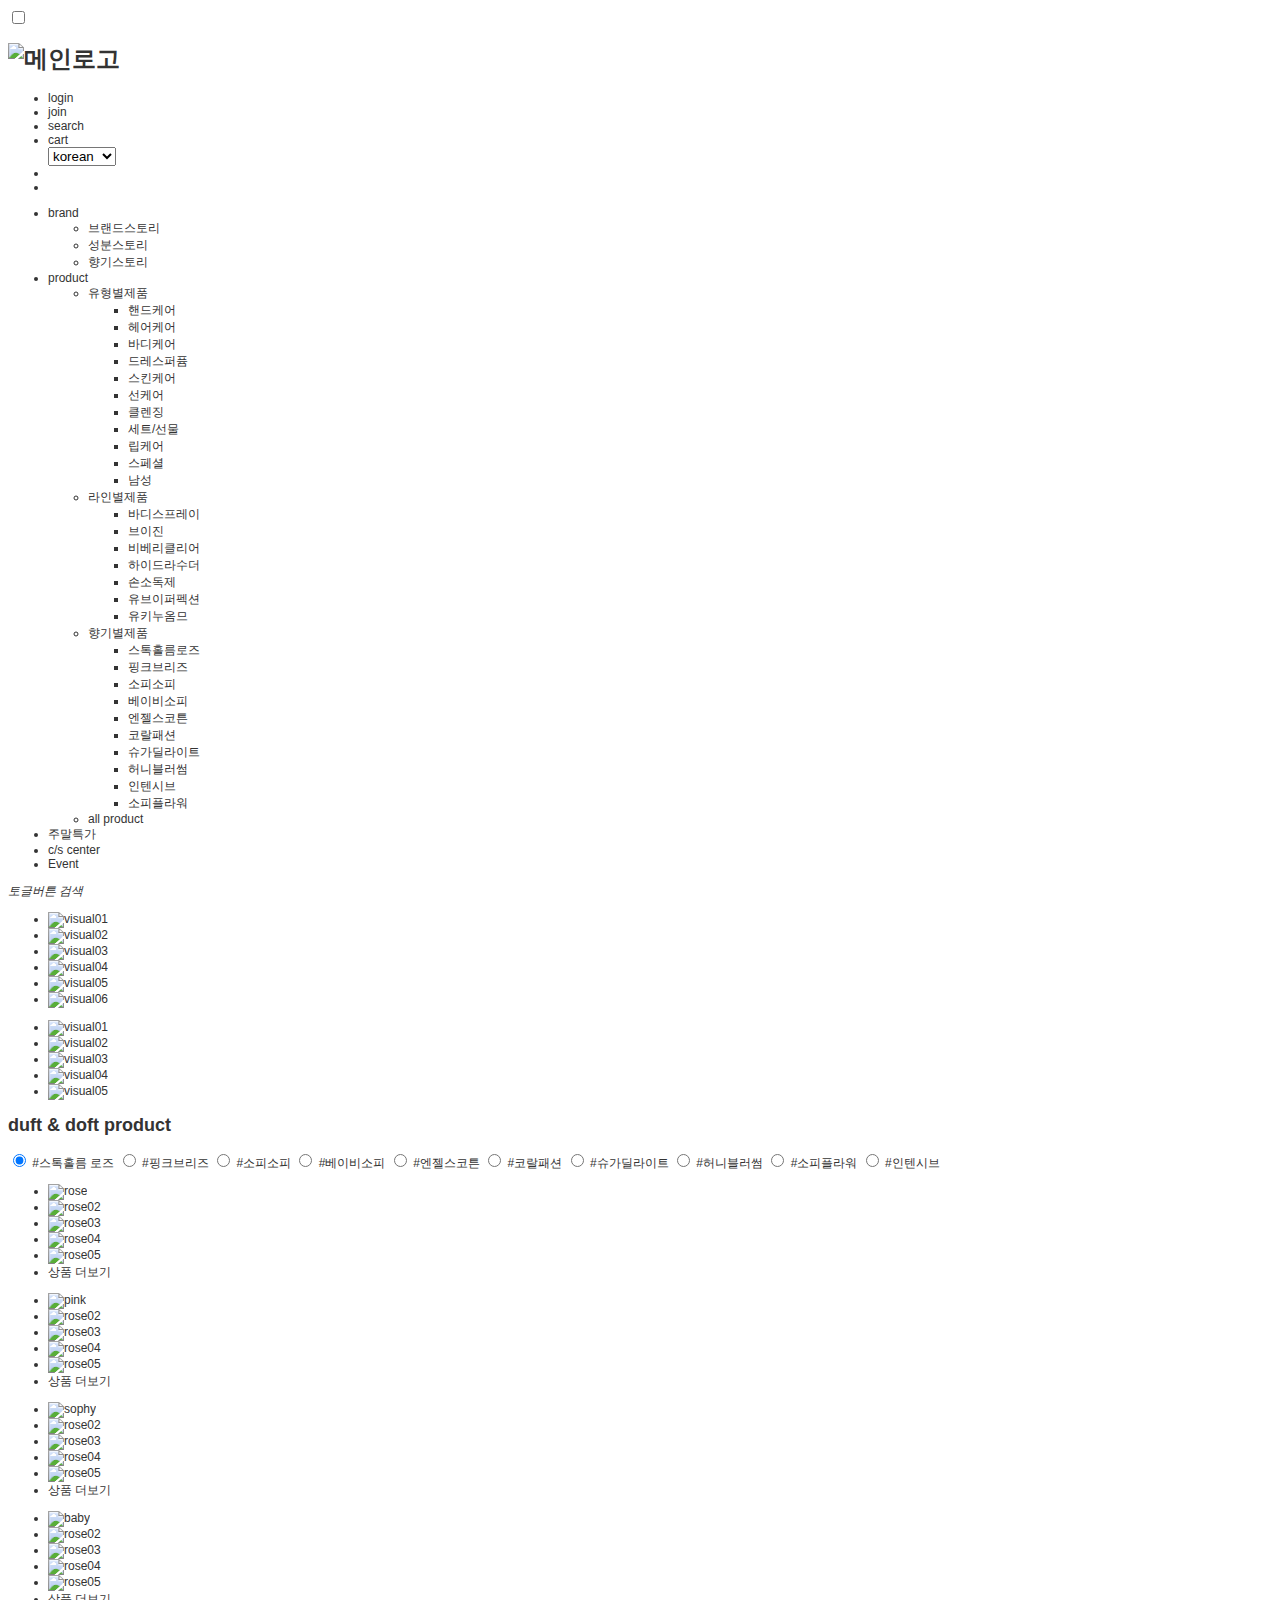
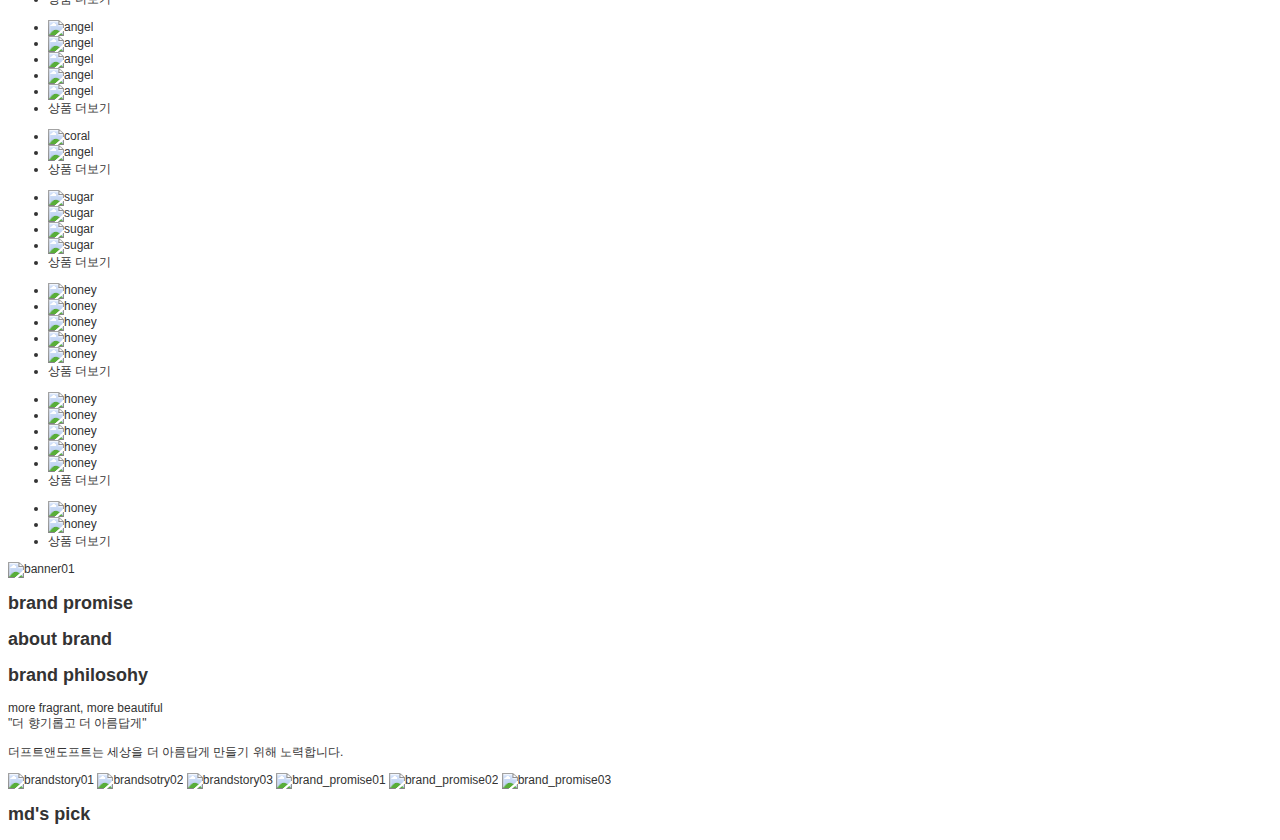
==== index.html @ dbf8c920 "create : index.html" ====
<!DOCTYPE html>
<html lang="ko">

<head>
    <meta charset="UTF-8">
    <meta name="viewport" content="width=device-width, initial-scale=1.0">

    <!--    ms사의 익스프롤러 브라우저 호환성을 위함    -->
    <meta http-equiv="X-UA-Compatible" content="IE=edge">
    <title>duftndoft renewal</title>

    <link href="./css/base.css" rel="stylesheet" type="text/css">
    <link href="./css/reset.css" rel="stylesheet" type="text/css">

    <!--pc화면 서식-->
    <link href="./css/pc.css" rel="stylesheet" type="text/css">

    <!--모바일 화면 서식-->
    <link href="./css/mobile.css" rel="stylesheet" type="text/css">

    <link href="./css/flexslider.css" rel="stylesheet" type="text/css">

</head>

<body>
    <input type="checkbox" id="toggle">
    <header>
        <div class="header_wrap">
            <h1><a href="./index.html" title="메인페이지바로가기"><img src="./img/t_logo.png" alt="메인로고"></a></h1>
            <nav>
                <ul class="lnb">
                    <div class="lnb_pc">
                        <li><a href="#" title="login">login</a></li>
                        <li><a href="#" title="join">join</a></li>
                        <li><a href="#" title="search">search</a></li>
                        <li><a href="#" title="cart">cart</a></li>
                            <select name="language" id="language">
                                <option value="korean">korean</option>
                                <option value="english">english</option>
                                <option value="chiness">chiness</option>
                            </select>
                    </div>

                    <div class="lnb_mobile">
                        <li><i class='fas fa-user-alt'></i></li>
                        <li><i class='fas fa-shopping-cart'></i></li>
                    </div>
                </ul>

            </nav>

            <nav id="navi">
                <label for="toggle"><i class="fas fa-times"></i></label>
                <ul class="gnb">
                    <li class="sub"><a href="#" title="brand">brand</a>
                        <ul class="sub_brand sub01">
                            <li><a href="#" title="브랜드스토리">브랜드스토리</a></li>
                            <li><a href="#" title="성분스토리">성분스토리</a></li>
                            <li><a href="#" title="향기스토리">향기스토리</a></li>
                        </ul>
                    </li>

                    <li class="sub"><a href="#" title="product">product</a>
                        <ul class="sub_product sub01">
                            <li>유형별제품
                                <ul>
                                    <li>핸드케어</li>
                                    <li>헤어케어</li>
                                    <li>바디케어</li>
                                    <li>드레스퍼퓸</li>
                                    <li>스킨케어</li>
                                    <li>선케어</li>
                                    <li>클렌징</li>
                                    <li>세트/선물</li>
                                    <li>립케어</li>
                                    <li>스페셜</li>
                                    <li>남성</li>
                                </ul>
                            </li>


                            <li>라인별제품
                                <ul>
                                    <li>바디스프레이</li>
                                    <li>브이진</li>
                                    <li>비베리클리어</li>
                                    <li>하이드라수더</li>
                                    <li>손소독제</li>
                                    <li>유브이퍼펙션</li>
                                    <li>유키누옴므</li>
                                </ul>
                            </li>


                            <li>향기별제품
                                <ul>
                                    <li>스톡홀름로즈</li>
                                    <li>핑크브리즈</li>
                                    <li>소피소피</li>
                                    <li>베이비소피</li>
                                    <li>엔젤스코튼</li>
                                    <li>코랄패션</li>
                                    <li>슈가딜라이트</li>
                                    <li>허니블러썸</li>
                                    <li>인텐시브</li>
                                    <li>소피플라워</li>
                                </ul>
                            </li>

                            <li>all product</li>


                        </ul>


                    </li>


                    <li><a href="#" title="">주말특가</a></li>
                    <li><a href="#" title="">c/s center</a></li>
                    <li><a href="#" title="">Event</a></li>
                </ul>
            </nav>
        </div>

        <label for="toggle"><i class='fas fa-bars'>
                <span>토글버튼</span></i></label>
        <i class="fas fa-search"><span>검색</span></i>
    </header>


    <section>
        <div class="flexslider pc_slider">
            <ul class="slides">
                <li><img src="./img/visual01.gif" alt="visual01"></li>
                <li><img src="./img/visual02.jpg" alt="visual02"></li>
                <li><img src="./img/visual03.jpg" alt="visual03"></li>
                <li><img src="./img/visual04.jpg" alt="visual04"></li>
                <li><img src="./img/visual05.jpg" alt="visual05"></li>
                <li><img src="./img/visual06.gif" alt="visual06"></li>
            </ul>
        </div>

        <div class="flexslider mobile_slider">
            <ul class="slides">
                <li><img src="./img/m_visual01.gif" alt="visual01"></li>
                <li><img src="./img/m_visual02.jpg" alt="visual02"></li>
                <li><img src="./img/m_visual03.jpg" alt="visual03"></li>
                <li><img src="./img/m_visual04.jpg" alt="visual04"></li>
                <li><img src="./img/m_visual05.jpg" alt="visual05"></li>

            </ul>
        </div>


        <article class="product">
            <h2>duft & doft product</h2>
            
            <input type="radio" name="a" id="rose" checked>
            <label for="rose">#스톡홀름 로즈</label>

            <input type="radio" name="a" id="pink">
            <label for="pink">#핑크브리즈</label>


            <input type="radio" name="a" id="sophy">
            <label for="sophy">#소피소피</label>

            <input type="radio" name="a" id="baby">
            <label for="baby">#베이비소피</label>

            <input type="radio" name="a" id="angels">
            <label for="angels">#엔젤스코튼</label>

            <input type="radio" name="a" id="coral">
            <label for="coral">#코랄패션</label>

            <input type="radio" name="a" id="sugar">
            <label for="sugar">#슈가딜라이트</label>

            <input type="radio" name="a" id="honey">
            <label for="honey">#허니블러썸</label>

            <input type="radio" name="a" id="flower">
            <label for="flower">#소피플라워</label>

            <input type="radio" name="a" id="intensive">
            <label for="intensive">#인텐시브</label>

        


            <ul class="btn_rose btn">
                <li class="banner"><a href="#" title=""><img src="./img/product_rose01.jpg" alt="rose"></a></li>
                <li class="goods"><a href="#" title=""><img src="./img/product_rose02.jpg" alt="rose02"></a></li>
                <li class="goods"><a href="#" title=""><img src="./img/product_rose03.jpg" alt="rose03"></a></li>
                <li class="goods"><a href="#" title=""><img src="./img/product_rose04.jpg" alt="rose04"></a></li>
                <li class="goods"><a href="#" title=""><img src="./img/product_rose05.jpg" alt="rose05"></a></li>
                <li class="btn_more"><a href="#" title="">상품 더보기</a></li>
            </ul>



            <ul class="btn_pink btn">
                <li class="banner"><a href="#" title=""><img src="./img/product_pink01.jpg" alt="pink"></a></li>
                <li class="goods"><a href="#" title=""><img src="./img/product_pink02.jpg" alt="rose02"></a></li>
                <li class="goods"><a href="#" title=""><img src="./img/product_pink03.jpg" alt="rose03"></a></li>
                <li class="goods"><a href="#" title=""><img src="./img/product_pink04.jpg" alt="rose04"></a></li>
                <li class="goods"><a href="#" title=""><img src="./img/product_pink05.jpg" alt="rose05"></a></li>
                <li class="btn_more"><a href="#" title="">상품 더보기</a></li>
            </ul>

            <ul class="btn_sophy btn">
                <li class="banner"><a href="#" title=""><img src="./img/product_sophy01.jpg" alt="sophy"></a></li>
                <li class="goods"><a href="#" title=""><img src="./img/product_sophy02.jpg" alt="rose02"></a></li>
                <li class="goods"><a href="#" title=""><img src="./img/product_sophy03.jpg" alt="rose03"></a></li>
                <li class="goods"><a href="#" title=""><img src="./img/product_sophy04.jpg" alt="rose04"></a></li>
                <li class="goods"><a href="#" title=""><img src="./img/product_sophy05.jpg" alt="rose05"></a></li>
                <li class="btn_more"><a href="#" title="">상품 더보기</a></li>
            </ul>

            <ul class="btn_baby btn">
                <li class="banner"><a href="#" title=""><img src="./img/product_baby01.jpg" alt="baby"></a></li>
                <li class="goods"><a href="#" title=""><img src="./img/product_baby02.jpg" alt="rose02"></a></li>
                <li class="goods"><a href="#" title=""><img src="./img/product_baby03.jpg" alt="rose03"></a></li>
                <li class="goods"><a href="#" title=""><img src="./img/product_baby04.jpg" alt="rose04"></a></li>
                <li class="goods"><a href="#" title=""><img src="./img/product_baby05.jpg" alt="rose05"></a></li>
                <li class="btn_more"><a href="#" title="">상품 더보기</a></li>
            </ul>

            <ul class="btn_angels btn">
                <li class="banner"><a href="#" title=""><img src="./img/product_angel01.jpg" alt="angel"></a></li>
                <li class="goods"><a href="#" title=""><img src="./img/product_angel02.jpg" alt="angel"></a></li>
                <li class="goods"><a href="#" title=""><img src="./img/product_angel03.jpg" alt="angel"></a></li>
                <li class="goods"><a href="#" title=""><img src="./img/product_angel04.jpg" alt="angel"></a></li>
                <li class="goods"><a href="#" title=""><img src="./img/product_angel05.jpg" alt="angel"></a></li>
                <li class="btn_more"><a href="#" title="">상품 더보기</a></li>
            </ul>

            <ul class="btn_coral btn">
                <li class="banner"><a href="#" title=""><img src="./img/product_coral01.jpg" alt="coral"></a></li>
                <li class="goods"><a href="#" title=""><img src="./img/product_coral02.jpg" alt="angel"></a></li>
                <li class="btn_more"><a href="#" title="">상품 더보기</a></li>
            </ul>

            <ul class="btn_sugar btn">
                <li class="banner"><a href="#" title=""><img src="./img/product_sugar01.jpg" alt="sugar"></a></li>
                <li class="goods"><a href="#" title=""><img src="./img/product_sugar02.jpg" alt="sugar"></a></li>
                <li class="goods"><a href="#" title=""><img src="./img/product_sugar03.jpg" alt="sugar"></a></li>
                <li class="goods"><a href="#" title=""><img src="./img/product_sugar04.jpg" alt="sugar"></a></li>
                <li class="btn_more"><a href="#" title="">상품 더보기</a></li>
            </ul>

            <ul class="btn_honey btn">
                <li class="banner"><a href="#" title=""><img src="./img/product_honey01.jpg" alt="honey"></a></li>
                <li class="goods"><a href="#" title=""><img src="./img/product_honey02.jpg" alt="honey"></a></li>
                <li class="goods"><a href="#" title=""><img src="./img/product_honey03.jpg" alt="honey"></a></li>
                <li class="goods"><a href="#" title=""><img src="./img/product_honey04.jpg" alt="honey"></a></li>
                <li class="goods"><a href="#" title=""><img src="./img/product_honey05.jpg" alt="honey"></a></li>
                <li class="btn_more"><a href="#" title="">상품 더보기</a></li>
                
            </ul>

            <ul class="btn_intensive btn">
                <li class="banner"><a href="#" title=""><img src="./img/product_intensive01.jpg" alt="honey"></a></li>
                <li class="goods"><a href="#" title=""><img src="./img/product_intensive02.jpg" alt="honey"></a></li>
                <li class="goods"><a href="#" title=""><img src="./img/product_intensive03.jpg" alt="honey"></a></li>
                <li class="goods"><a href="#" title=""><img src="./img/product_intensive04.jpg" alt="honey"></a></li>
                <li class="goods"><a href="#" title=""><img src="./img/product_intensive05.jpg" alt="honey"></a></li>
                <li class="btn_more"><a href="#" title="">상품 더보기</a></li>
            </ul>

            <ul class="btn_flower btn">
                <li class="goods"><a href="#" title=""><img src="./img/product_flower02.jpg" alt="honey"></a></li>
                <li class="goods"><a href="#" title=""><img src="./img/product_flower03.jpg" alt="honey"></a></li>
                <li class="btn_more"><a href="#" title="">상품 더보기</a></li>
               
            </ul>

        </article>

        <div>
            <img src="./img/banner01.jpg" alt="banner01" class="banner01">
        </div>

        <article class="brand_story">
            <h2><span>brand</span> promise</h2>
            <h2>about <span>brand</span></h2>
            <h2><span>brand</span> philosohy</h2>

            <p id="txt01">more fragrant, more beautiful<br><span>"더 향기롭고 더 아름답게"</span></p>
            <p id="txt02">더프트앤도프트는 세상을 더 아름답게 만들기 위해 노력합니다.</p>
            <div class="img_wrap">
                <img src="./img/brandstory01.jpg" alt="brandstory01">
                <img src="./img/brandstory02.jpg" alt="brandsotry02">
                <img src="./img/brandstory03.jpg" alt="brandstory03">
                <img src="./img/brand_promise01.jpg" alt="brand_promise01">
                <img src="./img/brand_promise02.jpg" alt="brand_promise02">
                <img src="./img/brand_promise03.jpg" alt="brand_promise03">
            </div>
        </article>


        <article class="youtube_m"></article>

        <article class="pick">
            <h2>md's pick</h2>

        </article>


    </section>


    <footer>

    </footer>



    <!--제이쿼리 라이브러리-->
    <script src="https://ajax.googleapis.com/ajax/libs/jquery/1.12.4/jquery.min.js"></script>

    <!--아이콘폰트 서식 삽입-->
    <script src='https://kit.fontawesome.com/a076d05399.js'></script>

    <!--플렉스 슬라이드 제이쿼리 소스-->
    <script src="./script/jquery.flexslider.js"></script>

    <script>
        $(window).load(function () {
            $('.flexslider').flexslider({
                animation: "slide"
            });
        });
    </script>
</body>

</html>
---- css/base.css ----
@charset "utf-8";

/*모든 페이지에 들어가는 공통서식*/


body{
font-family: 'Noto Sans KR', sans-serif !important;
color:#333;
font-size:12px;
}

a{text-decoration: none;
color:#333333;}

a:hover{
/*  text-decoration:underline;*/
}

.clearfix{
  clear: both;
}
.clearfix::after{
  content: "";
  clear: both;
  display: block;
}
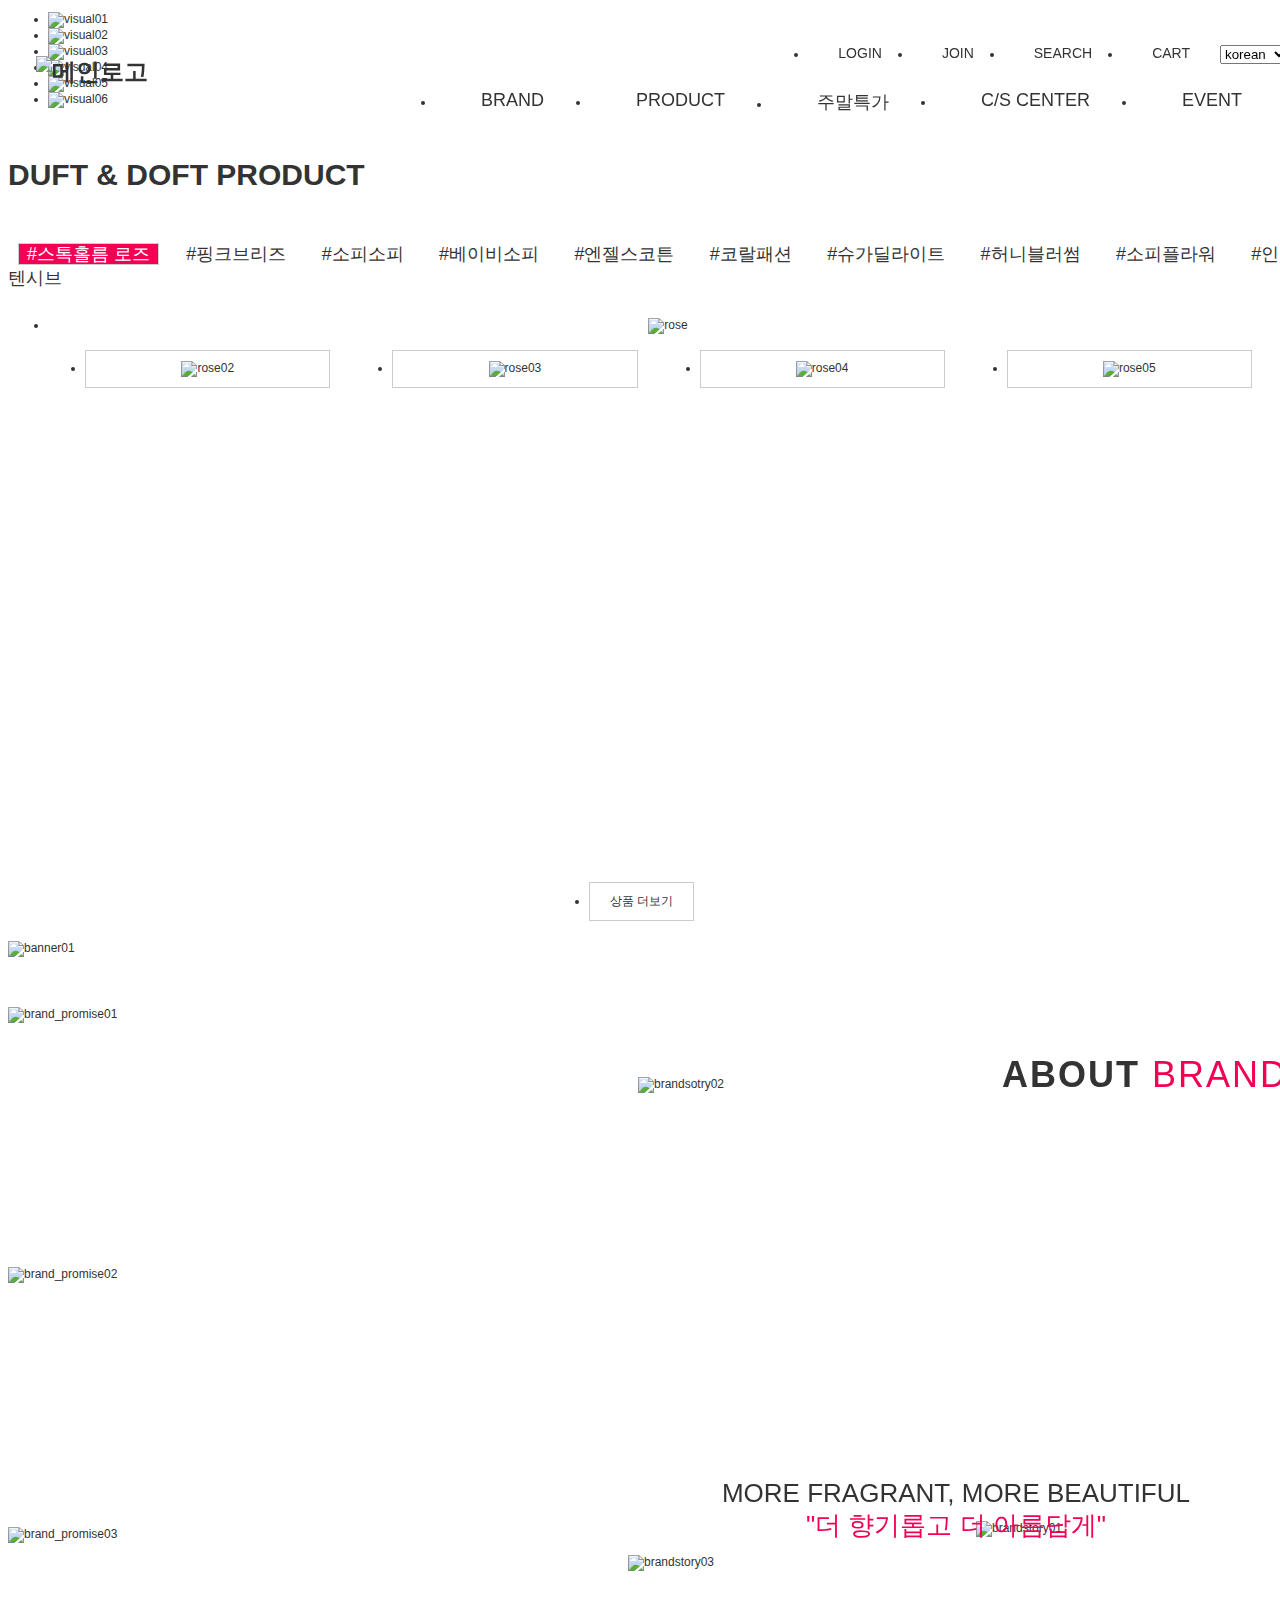
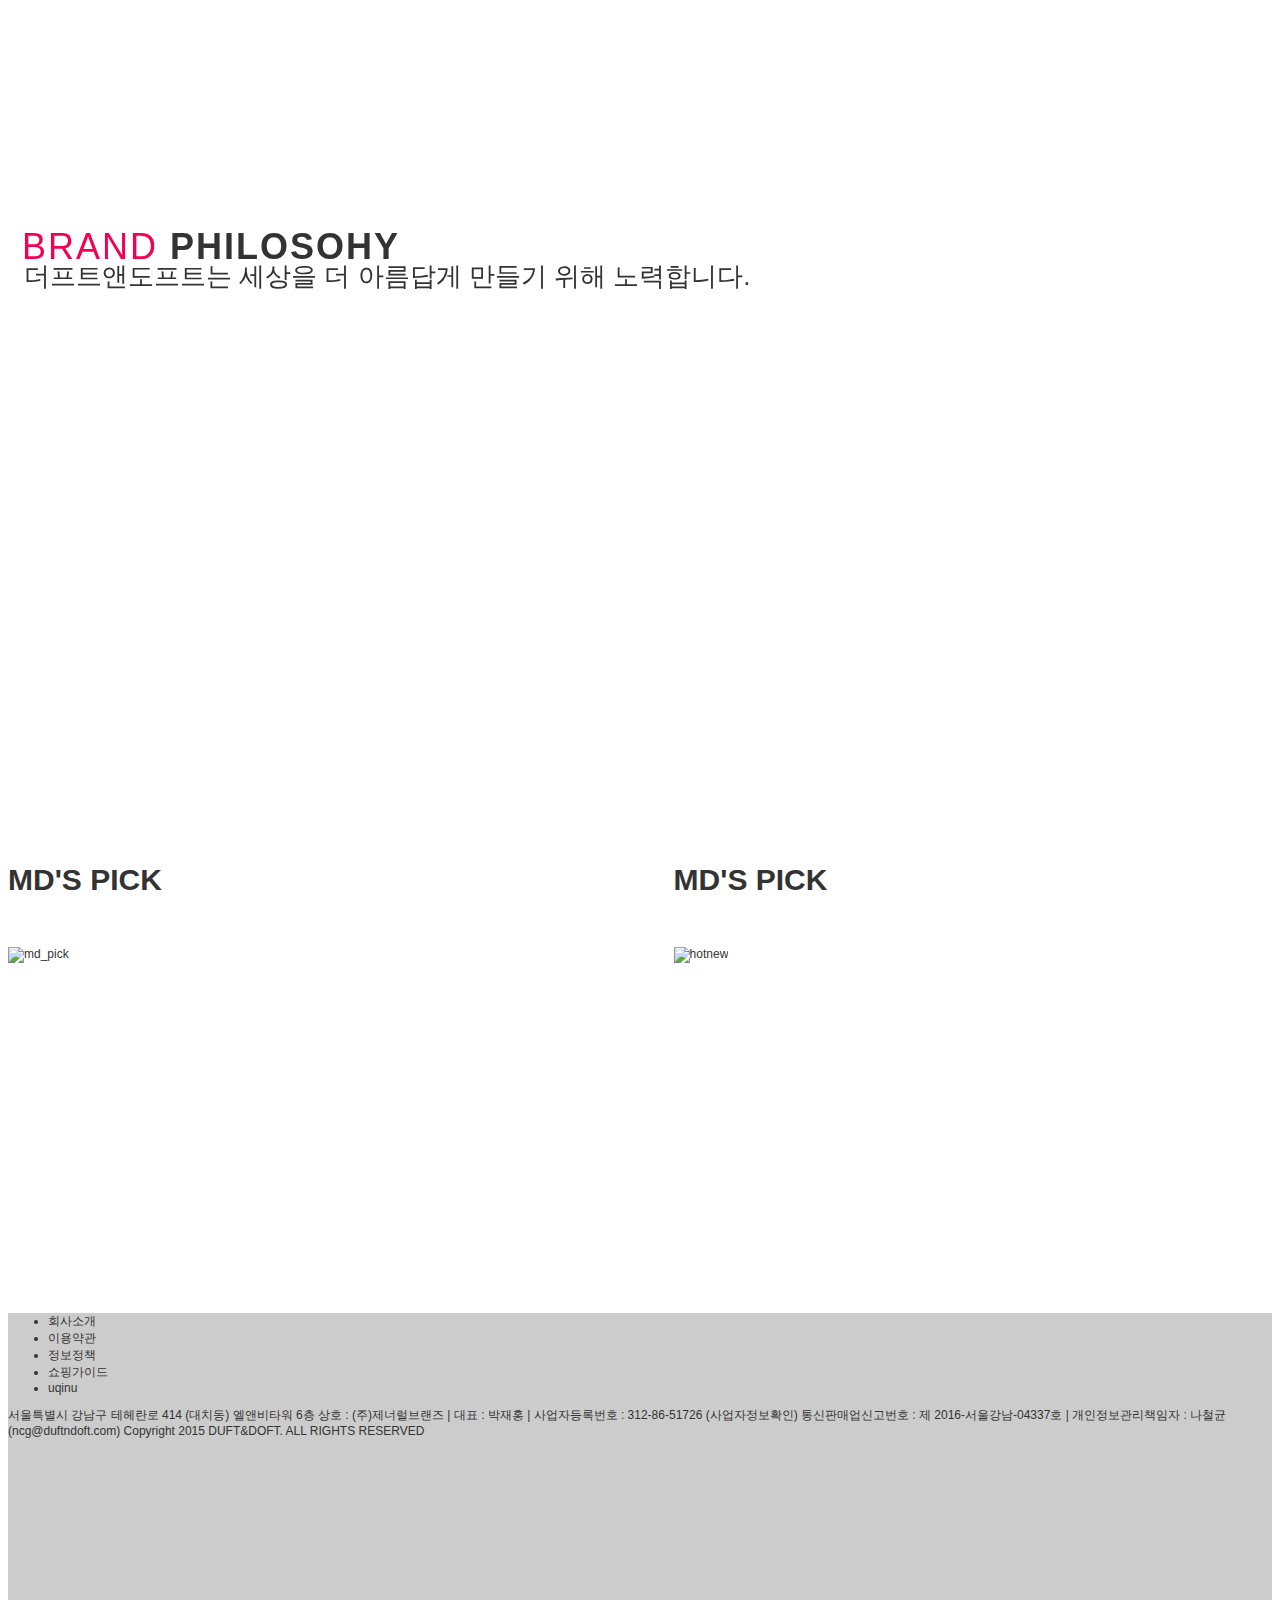
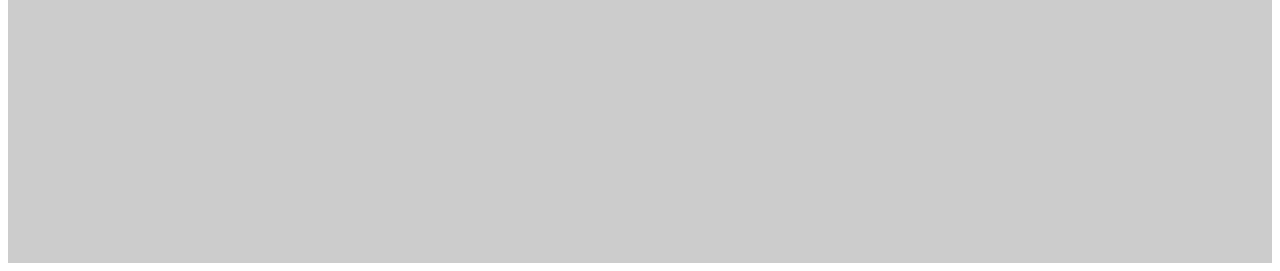
==== commit 5157c37a: "update : index.html" ====
--- a/index.html
+++ b/index.html
@@ -34,11 +34,11 @@
                         <li><a href="#" title="join">join</a></li>
                         <li><a href="#" title="search">search</a></li>
                         <li><a href="#" title="cart">cart</a></li>
-                            <select name="language" id="language">
-                                <option value="korean">korean</option>
-                                <option value="english">english</option>
-                                <option value="chiness">chiness</option>
-                            </select>
+                        <select name="language" id="language">
+                            <option value="korean">korean</option>
+                            <option value="english">english</option>
+                            <option value="chiness">chiness</option>
+                        </select>
                     </div>
 
                     <div class="lnb_mobile">
@@ -52,72 +52,99 @@
             <nav id="navi">
                 <label for="toggle"><i class="fas fa-times"></i></label>
                 <ul class="gnb">
-                    <li class="sub"><a href="#" title="brand">brand</a>
-                        <ul class="sub_brand sub01">
-                            <li><a href="#" title="브랜드스토리">브랜드스토리</a></li>
-                            <li><a href="#" title="성분스토리">성분스토리</a></li>
-                            <li><a href="#" title="향기스토리">향기스토리</a></li>
-                        </ul>
+
+
+                    <li class="sub brand">
+                        <a href="#" title="brand">brand</a>
+                        <div class="dropdown">
+                            <ul>
+                                <li><a href="#" title="브랜드스토리">브랜드스토리</a></li>
+                                <li><a href="#" title="성분스토리">성분스토리</a></li>
+                                <li><a href="#" title="향기스토리">향기스토리</a></li>
+                            </ul>
+                        </div>
                     </li>
 
-                    <li class="sub"><a href="#" title="product">product</a>
-                        <ul class="sub_product sub01">
-                            <li>유형별제품
-                                <ul>
-                                    <li>핸드케어</li>
-                                    <li>헤어케어</li>
-                                    <li>바디케어</li>
-                                    <li>드레스퍼퓸</li>
-                                    <li>스킨케어</li>
-                                    <li>선케어</li>
-                                    <li>클렌징</li>
-                                    <li>세트/선물</li>
-                                    <li>립케어</li>
-                                    <li>스페셜</li>
-                                    <li>남성</li>
-                                </ul>
-                            </li>
-
-
-                            <li>라인별제품
-                                <ul>
-                                    <li>바디스프레이</li>
-                                    <li>브이진</li>
-                                    <li>비베리클리어</li>
-                                    <li>하이드라수더</li>
-                                    <li>손소독제</li>
-                                    <li>유브이퍼펙션</li>
-                                    <li>유키누옴므</li>
-                                </ul>
-                            </li>
-
-
-                            <li>향기별제품
-                                <ul>
-                                    <li>스톡홀름로즈</li>
-                                    <li>핑크브리즈</li>
-                                    <li>소피소피</li>
-                                    <li>베이비소피</li>
-                                    <li>엔젤스코튼</li>
-                                    <li>코랄패션</li>
-                                    <li>슈가딜라이트</li>
-                                    <li>허니블러썸</li>
-                                    <li>인텐시브</li>
-                                    <li>소피플라워</li>
-                                </ul>
-                            </li>
-
-                            <li>all product</li>
-
-
-                        </ul>
-
+                    <li class="sub product"><a href="#" title="product">product</a>
+                        <div class="dropdown">
+                            <ul>
+                                <li class="product_sub"><a href="#" title="">유형별제품</a>
+                                    <ul>
+                                        <li>핸드케어</li>
+                                        <li>헤어케어</li>
+                                        <li>바디케어</li>
+                                        <li>드레스퍼퓸</li>
+                                        <li>스킨케어</li>
+                                        <li>선케어</li>
+                                        <li>클렌징</li>
+                                        <li>세트/선물</li>
+                                        <li>립케어</li>
+                                        <li>스페셜</li>
+                                        <li>남성</li>
+                                    </ul>
+                                </li>
+
+
+                                <li class="product_sub"><a href="#" title="">라인별제품</a>
+                                    <ul>
+                                        <li>바디스프레이</li>
+                                        <li>브이진</li>
+                                        <li>비베리클리어</li>
+                                        <li>하이드라수더</li>
+                                        <li>손소독제</li>
+                                        <li>유브이퍼펙션</li>
+                                        <li>유키누옴므</li>
+                                    </ul>
+                                </li>
+
+
+                                <li class="product_sub"><a href="#" title="">향기별제품</a>
+                                    <ul>
+                                        <li>스톡홀름로즈</li>
+                                        <li>핑크브리즈</li>
+                                        <li>소피소피</li>
+                                        <li>베이비소피</li>
+                                        <li>엔젤스코튼</li>
+                                        <li>코랄패션</li>
+                                        <li>슈가딜라이트</li>
+                                        <li>허니블러썸</li>
+                                        <li>인텐시브</li>
+                                        <li>소피플라워</li>
+                                    </ul>
+                                </li>
+
+                                <li class="product_sub"><a href="#" title="">all product</a></li>
+
+                            <!-- <li>
+                                    <ul>
+                                        <li><img src="./img/prodcut_img01" alt=""></li>
+                                        <li><img src="./img/prodcut_img02" alt=""></li>
+                                    </ul>
+                                </li> -->
+
+
+                            </ul>
+                        </div>
 
                     </li>
 
 
                     <li><a href="#" title="">주말특가</a></li>
-                    <li><a href="#" title="">c/s center</a></li>
+
+                    <li class="sub center"><a href="#" title="">c/s center</a>
+                        <div class="dropdown">
+                            <ul>
+                                <li>고객센터</li>
+                                <li>멤버십</li>
+                                <li>FAQ</li>
+                                <li>1:1 상담</li>
+                                <li>카카오톡 QnA</li>
+                                <li>store</li>
+                                <li>review</li>
+
+                            </ul>
+                        </div>
+                    </li>
                     <li><a href="#" title="">Event</a></li>
                 </ul>
             </nav>
@@ -155,9 +182,9 @@
 
         <article class="product">
             <h2>duft & doft product</h2>
-            
+
             <input type="radio" name="a" id="rose" checked>
-            <label for="rose">#스톡홀름 로즈</label>
+            <label for="rose" class="btn_size">#스톡홀름 로즈</label>
 
             <input type="radio" name="a" id="pink">
             <label for="pink">#핑크브리즈</label>
@@ -187,7 +214,7 @@
             <input type="radio" name="a" id="intensive">
             <label for="intensive">#인텐시브</label>
 
-        
+
 
 
             <ul class="btn_rose btn">
@@ -199,6 +226,8 @@
                 <li class="btn_more"><a href="#" title="">상품 더보기</a></li>
             </ul>
 
+        
+
 
 
             <ul class="btn_pink btn">
@@ -224,7 +253,6 @@
                 <li class="goods"><a href="#" title=""><img src="./img/product_baby02.jpg" alt="rose02"></a></li>
                 <li class="goods"><a href="#" title=""><img src="./img/product_baby03.jpg" alt="rose03"></a></li>
                 <li class="goods"><a href="#" title=""><img src="./img/product_baby04.jpg" alt="rose04"></a></li>
-                <li class="goods"><a href="#" title=""><img src="./img/product_baby05.jpg" alt="rose05"></a></li>
                 <li class="btn_more"><a href="#" title="">상품 더보기</a></li>
             </ul>
 
@@ -256,9 +284,8 @@
                 <li class="goods"><a href="#" title=""><img src="./img/product_honey02.jpg" alt="honey"></a></li>
                 <li class="goods"><a href="#" title=""><img src="./img/product_honey03.jpg" alt="honey"></a></li>
                 <li class="goods"><a href="#" title=""><img src="./img/product_honey04.jpg" alt="honey"></a></li>
-                <li class="goods"><a href="#" title=""><img src="./img/product_honey05.jpg" alt="honey"></a></li>
-                <li class="btn_more"><a href="#" title="">상품 더보기</a></li>
-                
+                <li class="btn_more"><a href="#" title="">상품 더보기</a></li>
+
             </ul>
 
             <ul class="btn_intensive btn">
@@ -274,7 +301,7 @@
                 <li class="goods"><a href="#" title=""><img src="./img/product_flower02.jpg" alt="honey"></a></li>
                 <li class="goods"><a href="#" title=""><img src="./img/product_flower03.jpg" alt="honey"></a></li>
                 <li class="btn_more"><a href="#" title="">상품 더보기</a></li>
-               
+
             </ul>
 
         </article>
@@ -301,19 +328,42 @@
         </article>
 
 
-        <article class="youtube_m"></article>
-
-        <article class="pick">
-            <h2>md's pick</h2>
-
+        <article class="youtube_m">
         </article>
 
+        <div class="pick_wrap">
+            <article class="pick">
+                <h2>md's pick</h2>
+                <img src="./img/md_pick01.jpg" alt="md_pick">
+
+            </article>
+
+            <article class="hotnew">
+                <h2>md's pick</h2>
+                <img src="./img/hotnew01.jpg" alt="hotnew">
+
+            </article>
+        </div>
 
     </section>
 
 
     <footer>
-
+        <div class="footer_wrap">
+            <ul>
+                <li><a href="#" title="">회사소개</a></li>
+                <li><a href="#" title="">이용약관</a></li>
+                <li><a href="#" title="">정보정책</a></li>
+                <li><a href="#" title="">쇼핑가이드</a></li>
+                <li><a href="#" title="">uqinu</a></li>
+            </ul>
+        
+
+        서울특별시 강남구 테헤란로 414 (대치동) 엘앤비타워 6층
+        상호 : (주)제너럴브랜즈 | 대표 : 박재홍 | 사업자등록번호 : 312-86-51726 (사업자정보확인)
+        통신판매업신고번호 : 제 2016-서울강남-04337호 | 개인정보관리책임자 : 나철균(ncg@duftndoft.com)
+        Copyright 2015 DUFT&DOFT. ALL RIGHTS RESERVED
+    </div>
     </footer>
 
 
--- a/css/pc.css
+++ b/css/pc.css
@@ -0,0 +1,378 @@
+@charset "UTF-8";
+
+@media screen and (min-width:801px) {
+
+
+    /*pc영역에서 필요없는 서식 안보이게 하기*/
+    input[type=checkbox],
+    label[for=toggle],
+    nav>h3,
+    i.fa-search {
+        display: none;
+    }
+
+    .mobile_slider {
+        display: none;
+    }
+
+
+    body {
+        overflow-x: hidden;
+    }
+
+    header {
+        width: 100%;
+        height: 80px;
+        /* background-color:#fff; */
+        position: fixed;
+        z-index: 10;
+    }
+
+    .header_wrap {
+        width: 1280px;
+        margin: 0px auto;
+        position: relative;
+    }
+
+    header h1 {
+        padding: 28px;
+    }
+
+    header h1 img {
+        width: 200px;
+    }
+
+    header ul {
+        position: absolute;
+    }
+
+    .lnb_pc>li {
+        float: left;
+    }
+
+    header ul a {
+        text-transform: uppercase;
+    }
+
+    ul.lnb {
+        top: 5px;
+        right: 0px;
+        display: flex;
+    }
+
+    ul.lnb a {
+        padding: 0px 30px;
+        font-size: 14px;
+    }
+
+    .lnb_mobile {
+        display: none;
+    }
+
+    ul.gnb {
+        top: 50px;
+        right: 0%;
+        display: flex;
+    }
+
+    ul.gnb a {
+        padding: 10px 46px;
+        font-size: 18px;
+    }
+
+    #navi{
+        width: 1280px;
+    }
+    .dropdown{
+        display: none;
+    }
+    .sub:hover .dropdown{
+        display: block;
+    }
+    
+    .dropdown > ul{
+        width: 100%;
+        
+    }
+
+    /* .sub01 {
+        position: absolute;
+        top: 30px;
+        left: 0;
+        display: flex;
+        background-color: #ccc;
+        width: 100%;
+        height: 50px;
+        line-height: 14px;
+        opacity: 0;
+        padding-top: 30px;
+        transition: 0.5s;
+    }
+
+    .gnb>li.sub:hover>a {
+        color: #f00;
+    }
+
+    .gnb>li.sub:hover .sub01 {
+        opacity: 1;
+    }
+
+    .sub_brand a {
+        font-size: 14px !important;
+    } */
+
+
+
+
+    section {
+        clear: both;
+        width: 100%;
+    }
+    article>h2{
+        padding: 25px 0px;
+        font-size: 30px;
+        text-transform: uppercase;
+    }
+    article.product {
+        clear: both;
+        width: 1280px;
+        margin: 0px auto;
+        height: 808px !important;
+        position: relative;
+    }
+
+    input[type=radio] {
+        display: none;
+    }
+
+    article.product label {
+        font-size: 18px;
+        padding: 0px 8px;
+        margin: 0px 6px 0px 10px;
+        cursor: pointer;
+    }
+
+    article.product ul>li {
+        text-align: center;
+    }
+
+    .btn {
+        display: none
+    }
+
+    #rose:checked~ul.btn_rose,
+    #pink:checked~.btn_pink,
+    #sophy:checked~.btn_sophy,
+    #baby:checked~.btn_baby,
+    #angels:checked~.btn_angels,
+    #coral:checked~.btn_coral,
+    #sugar:checked~.btn_sugar,
+    #honey:checked~.btn_honey,
+    #intensive:checked~.btn_intensive,
+    #flower:checked~.btn_flower {
+        display: block;
+    }
+
+
+
+
+    input[type=radio]:checked+label {
+        font-weight: 300;
+        color: #fff;
+        background: #f30055;
+        border: 1px solid #ccc;
+    }
+
+    article.product li.banner {
+        width: 100% !important;
+        padding: 16px 0px;
+        /* margin: 10px; */
+    }
+
+    article.product .goods {
+        width: 18%;
+        border: 1px solid #ccc;
+        padding: 10px;
+        margin: 0px 2% 0px 3%;
+    }
+
+    article.product .goods img {
+        width: 100%;
+    }
+
+    article.product li {
+        float: left;
+    }
+
+    article.product .btn_more {
+        position: absolute;
+        left: 45.4%;
+        bottom: 20px;
+        border: 1px solid #ccc;
+        padding: 10px 20px;
+
+    }
+
+    /* article.product li:nth-child(2) img{
+        width: 60%;
+    }
+
+    article.product li:nth-child(3) img{
+        width: 60%;
+    }
+
+    article.product li:nth-child(4) img{
+        width: 60%;
+    }
+
+    article.product li:nth-child(5) img{
+        width: 60%;
+    } */
+
+    .banner01 {
+        width: 100%;
+    }
+
+
+
+    article.brand_story {
+        width: 1280px;
+        height: 916px;
+        padding: 50px 0px;
+        position: relative;
+        margin: 0px auto;
+    }
+
+    article.brand_story h2 {
+        position: absolute;
+        text-transform: uppercase;
+        z-index: 99;
+        font-size: 36px;
+        letter-spacing: 2px;
+    }
+
+    article.brand_story h2>span {
+        color: #f30055;
+        font-weight: 500;
+    }
+
+    article.brand_story h2:nth-child(1) {
+        transform: rotate(-90deg);
+        left: -192px;
+        top: 158px;
+    }
+
+    article.brand_story h2:nth-child(2) {
+        right: 0px;
+        top: 42px;
+    }
+
+    article.brand_story h2:nth-child(3) {
+        top: 814px;
+        left: 14px;
+    }
+
+    article.brandstory .img_wrap img {
+        position: absolute;
+    }
+
+    article.brand_story img:nth-child(1) {
+        position: absolute;
+        width: 362px;
+        top: 564px;
+        right: -50px;
+    }
+
+    article.brand_story img:nth-child(2) {
+        position: absolute;
+        width: 650px;
+        right: 0px;
+        top: 120px;
+    }
+
+    article.brand_story img:nth-child(3) {
+        position: absolute;
+        width: 400px;
+        right: 260px;
+        top: 598px;
+    }
+
+    article.brand_story img:nth-child(4) {
+
+        width: 600px;
+    }
+
+    article.brand_story img:nth-child(5) {
+        position: absolute;
+        width: 600px;
+        top: 310px;
+        left: 0px;
+    }
+
+    article.brand_story img:nth-child(6) {
+        position: absolute;
+        width: 600px;
+        left: 0px;
+        top: 570px;
+    }
+
+    article.brand_story p>span {
+        color: #f30055;
+        font-weight: 500;
+    }
+
+    article.brand_story p {
+        font-size: 26px;
+        text-transform: uppercase;
+        position: absolute;
+        z-index: 101;
+    }
+
+    article.brand_story #txt01 {
+        right: 98px;
+        top: 494px;
+        line-height: 32px;
+        text-align: center;
+    }
+
+    article.brand_story #txt02 {
+        top: 870px;
+        text-align: center;
+        left: 16px;
+        line-height: 46px;
+    }
+
+    article.youtube_m {
+        clear: both;
+        background-image: url("../img/bg01.jpg");
+        background-size: 100%;
+        height: 440px;
+        background-repeat: no-repeat;
+    }
+    div.pick_wrap{
+        width: 1280px;
+        margin: 0px auto;
+    }
+    article.pick{
+        width: 48%;
+        margin: 0px auto;
+        height: 500px;
+        float: left;
+    }
+
+    article.hotnew{
+        width: 48%;
+        margin: 0px auto;
+        height: 500px;
+        float: right;
+    }
+
+
+    footer {
+        clear: both;
+        width: 100%;
+        height: 550px;
+        background: #ccc;
+        font-size: 12px;
+    }
+}--- a/css/mobile.css
+++ b/css/mobile.css
@@ -0,0 +1,264 @@
+@charset "UTF-8";
+@media screen and (max-width:800px){
+
+
+    input[type=checkbox]{display: none;}
+    .pc_slider{display: none;}
+
+    body{
+        background: #ff0;
+    }
+
+    header{
+        width:100%;
+        height: 60px;
+        background-color:#fff;
+        position: fixed;
+        z-index: 10;
+    }
+    .header_wrap{position: relative;}
+    .lnb_pc{display: none;}
+
+    i.fa-bars, i.fa-search, i.fa-user-alt, i.fa-shopping-cart{
+        position: absolute;
+        top: 26px;
+        font-size: 24px;
+    }
+    i.fa-bars{
+        right: 10px;
+    }
+    i.fa-search{
+        right: 50px;
+    }
+    i.fa-user-alt{
+        right: 90px;
+    }
+    i.fa-shopping-cart{
+        left: 10px;
+    }
+
+    header h1{
+        text-align: center;
+        padding-top: 24px;
+    }
+
+    header h1 img{
+        width: 120px;
+    }
+
+i>span{display: none;}
+
+#navi{
+    width:100%;height: 100%;
+        background-color:rgba(0,0,0,.7);
+        position:fixed;
+        top:0px;
+        left:-100%;
+        z-index:5000;
+        transition:0.5s;
+}
+/*토글 열기버튼 서식*/
+#toggle:checked ~ header #navi{left:0px;}
+
+/*닫기버튼 서식*/
+#navi label i.fa-times{
+    position:absolute; top:4%; right:10px;
+    z-index: 9999;
+    color:#fff;
+    font-size: 2.5rem;
+}
+
+section {
+    clear: both;
+    width: 100%;
+    overflow: hidden;
+}
+
+section .slides img {
+    width: 100%;
+
+}
+.flexslider {
+    margin: 0px 0 18px !important;}
+
+.flexslider .slides{
+    padding-top: 60px !important;
+}
+
+article h2{
+    padding: 0px 0px 20px 10px;
+    font-weight: bold;
+    text-transform: uppercase;
+}
+
+
+input[type=radio]{
+    display: none;
+    width: 108px;
+}
+div.label_wrap{
+    width: 80%;
+}
+
+article.product{
+    width: 100%;
+    height: 400px;
+    margin: 0px auto;
+    text-align: center;
+}
+article.product label{
+    font-size: 14px;
+    padding: 2px 10px;
+    margin: 10px -2px;
+    cursor: pointer;
+    width: 108px;
+    border: 1px solid #ccc;
+    height: 30px;
+}
+.btn{
+    display: none;
+}
+
+#rose:checked~.btn_rose,
+#pink:checked~.btn_pink,
+#sophy:checked~.btn_sophy,
+#baby:checked~.btn_baby,
+#angels:checked~.btn_angels,
+#coral:checked~.btn_coral,
+#sugar:checked~.btn_sugar,
+#honey:checked~.btn_honey,
+#intensive:checked~.btn_intensive,
+#flower:checked~.btn_flower {
+    display: block;
+}
+
+input[type=radio]:checked + label{
+    font-weight: 300;
+    color:#fff;
+    background:#f00;
+}
+
+
+
+article.product li.banner img{
+    width: 100%;
+    padding: 2% 0px;
+}
+article.product li.goods{
+    /* padding: 0px 0.1% 0% 0.1%; */
+    width: 25%;
+    float: left;
+}
+article.product li.goods img {
+    width: 90%;
+    padding: 0px 5% 0px 5%;
+}
+
+article.product li.btn_more{
+    width: 20%;
+    
+}
+.banner01{
+    width: 100%;
+}
+
+
+article.brand_story{
+    clear: both;
+    width: 100%;
+    height: 1200px;
+    position: relative;
+}
+article.brand_story img{position: absolute;}
+article.brand_story img:nth-child(1){
+    width: 50%;
+    right: -15%;
+    top: 15%;
+}
+article.brand_story img:nth-child(2){
+    width: 50%;
+    left: -10%;
+    top: 4%;
+
+    ;
+}
+
+article.brand_story img:nth-child(3){
+    width: 50%;
+    right: 29%;
+    top: 21%;
+}
+
+article.brand_story img:nth-child(4){
+    width: 80%;
+    top: 36%;
+    right: -10%;
+    
+}
+
+article.brand_story img:nth-child(5){
+    width: 80%;
+    top: 52%;
+    left: -15%;
+}
+
+article.brand_story img:nth-child(6){
+    width: 80%;
+    top: 68%;
+    right: -10%;
+}
+
+article.brand_story h2 {
+    position: absolute;
+    text-transform: uppercase;
+    z-index: 99;
+    font-size: 1.5rem;
+    letter-spacing: 1px;
+}
+
+article.brand_story h2>span,
+article.brand_story p>span {
+    color: #f30055;
+    font-weight: 500;
+}
+
+#txt01 {
+    right: 14px;
+    top: 78px;
+    line-height: 22px;
+    text-align: center;
+}
+
+#txt02 {
+    top: 222px;
+    text-align: justify;
+    left: 16px;
+    line-height: 20px;
+    width: 53%;
+}
+
+
+article.brand_story p {
+    font-size: 1rem;
+    text-transform: uppercase;
+    position: absolute;
+    z-index: 101;
+}
+
+article.brand_story h2:nth-child(1) {
+    left: -60px;
+    top: 42%;
+    transform: rotate(-90deg);
+}
+
+article.brand_story h2:nth-child(2) {
+    top: 4%;
+    right: 2%;
+}
+
+article.brand_story h2:nth-child(3) {
+    top: 16%;
+}
+
+
+}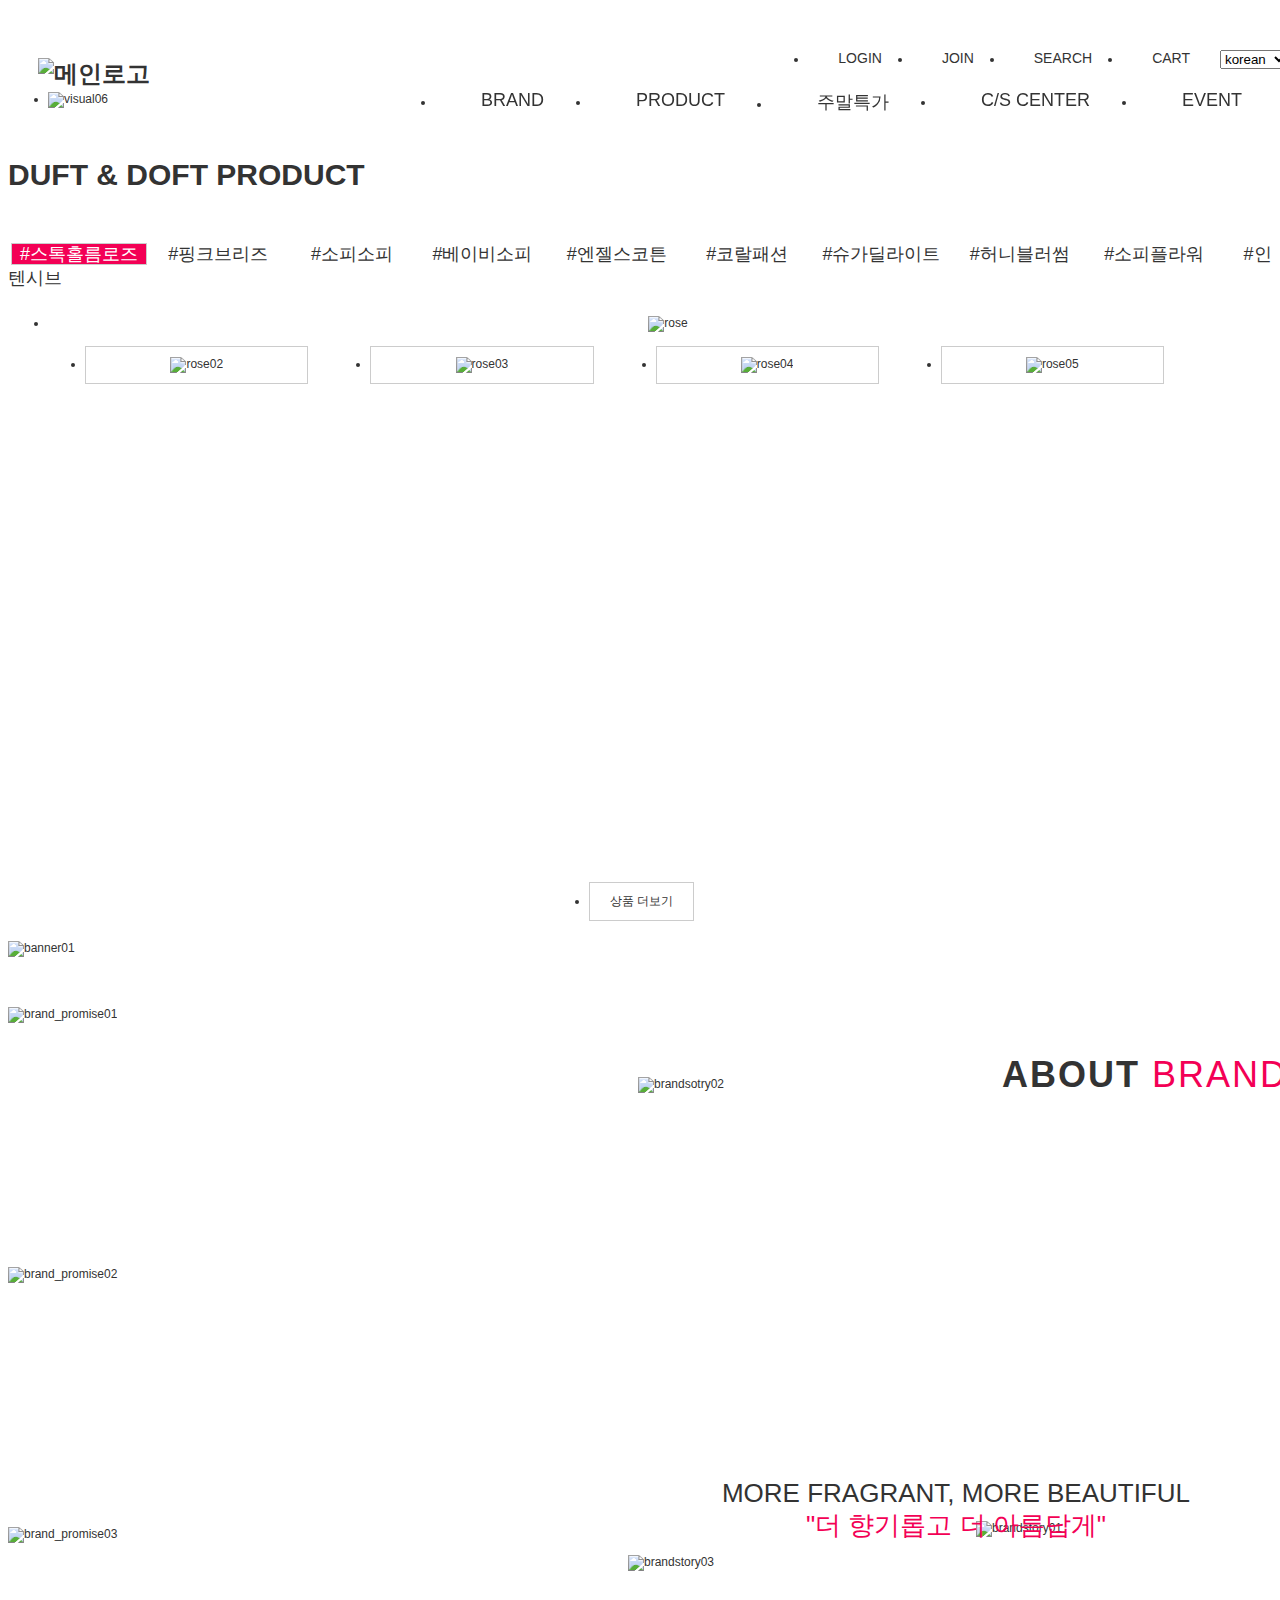
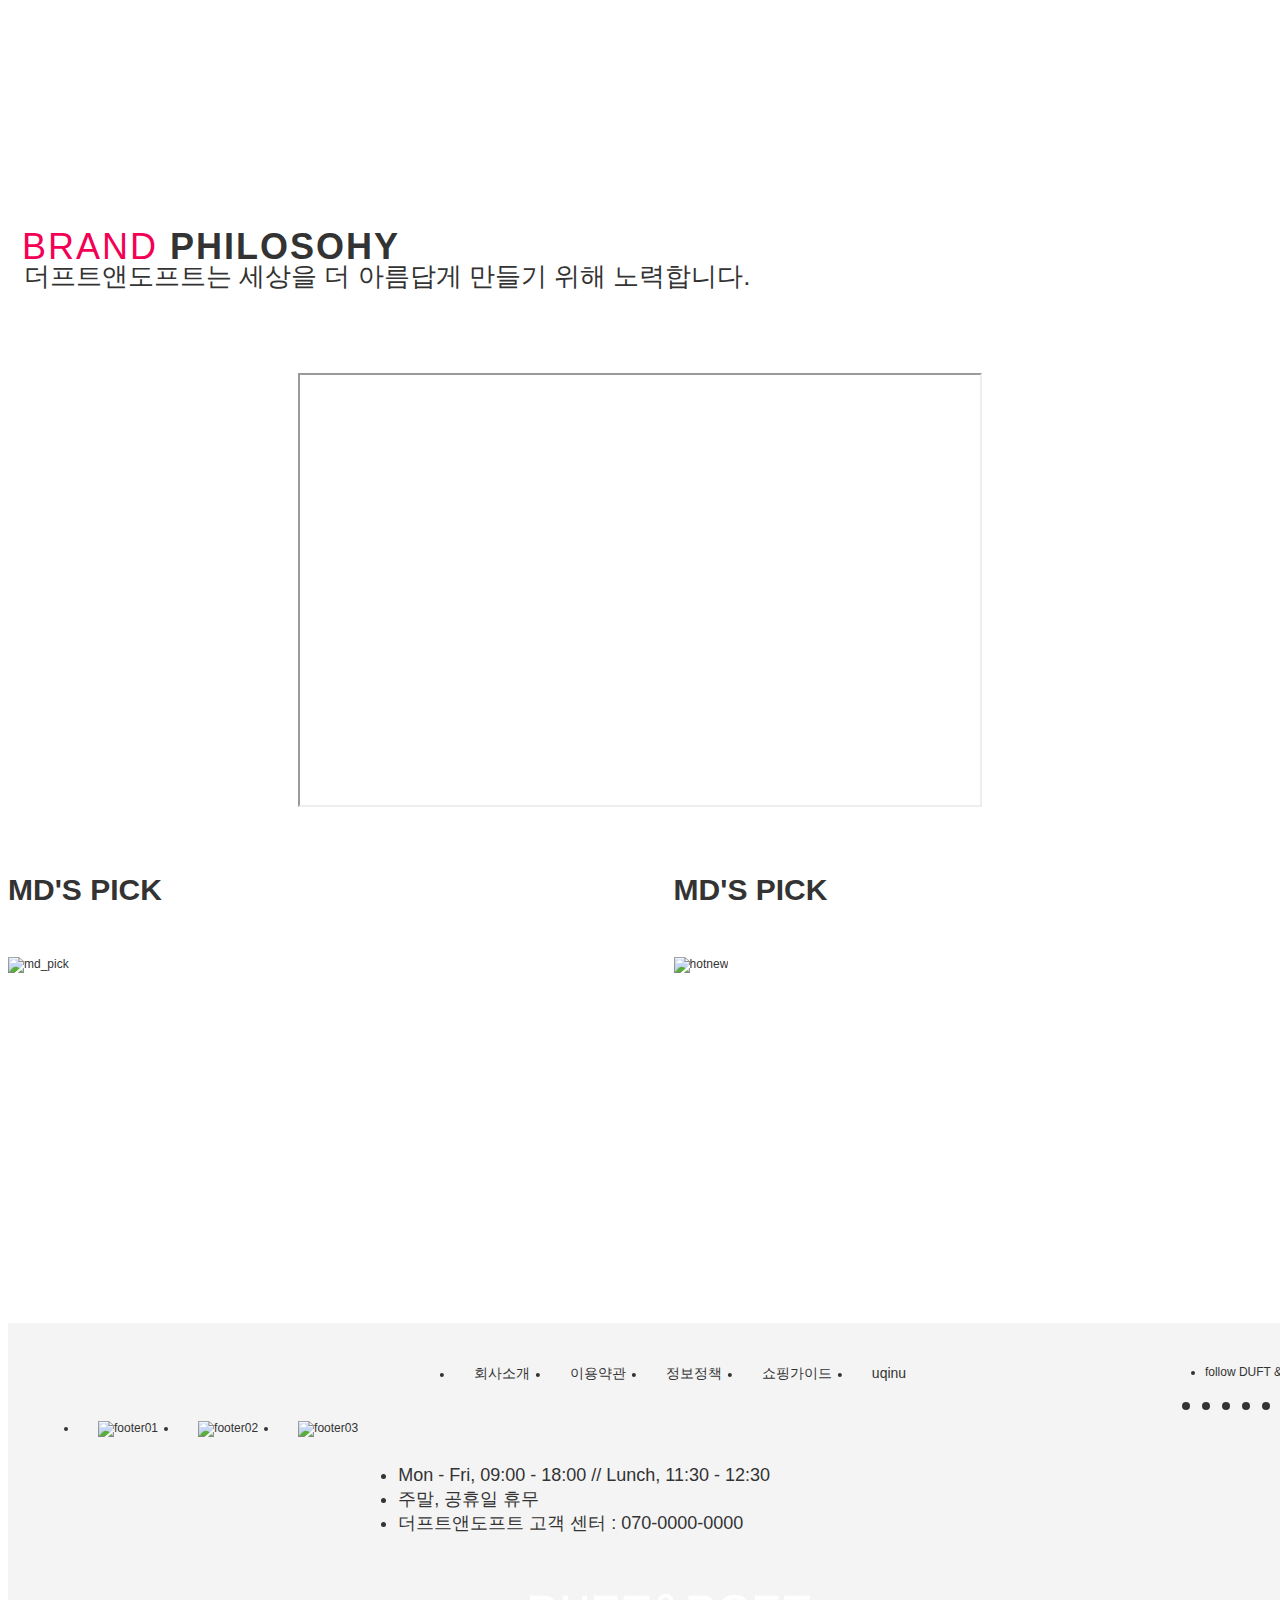
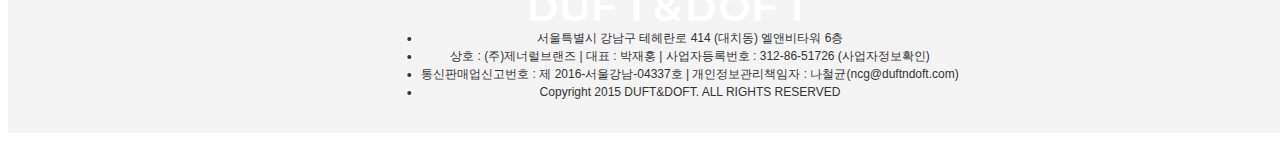
==== commit d69e583b: "update :" ====
--- a/index.html
+++ b/index.html
@@ -55,20 +55,21 @@
 
 
                     <li class="sub brand">
-                        <a href="#" title="brand">brand</a>
+                        <a href="#" title="brand">brand<img src="./img/down_arrow.png" alt="화살표" class="mobile arrow"></a>
                         <div class="dropdown">
                             <ul>
-                                <li><a href="#" title="브랜드스토리">브랜드스토리</a></li>
-                                <li><a href="#" title="성분스토리">성분스토리</a></li>
-                                <li><a href="#" title="향기스토리">향기스토리</a></li>
+                                <li><a href="#" title="브랜드스토리" class="font_s">브랜드스토리</a></li>
+                                <li><a href="#" title="성분스토리" class="font_s">성분스토리</a></li>
+                                <li><a href="#" title="향기스토리" class="font_s">향기스토리</a></li>
                             </ul>
                         </div>
                     </li>
 
-                    <li class="sub product"><a href="#" title="product">product</a>
+                    <li class="sub product">
+                        <a href="#" title="product">product<img src="./img/down_arrow.png" alt="화살표" class="mobile arrow"></a>
                         <div class="dropdown">
                             <ul>
-                                <li class="product_sub"><a href="#" title="">유형별제품</a>
+                                <li class="product_sub"><a href="#" title="" class="font_s">유형별제품</a>
                                     <ul>
                                         <li>핸드케어</li>
                                         <li>헤어케어</li>
@@ -85,7 +86,7 @@
                                 </li>
 
 
-                                <li class="product_sub"><a href="#" title="">라인별제품</a>
+                                <li class="product_sub"><a href="#" title="" class="font_s">라인별제품</a>
                                     <ul>
                                         <li>바디스프레이</li>
                                         <li>브이진</li>
@@ -98,7 +99,7 @@
                                 </li>
 
 
-                                <li class="product_sub"><a href="#" title="">향기별제품</a>
+                                <li class="product_sub"><a href="#" title="" class="font_s">향기별제품</a>
                                     <ul>
                                         <li>스톡홀름로즈</li>
                                         <li>핑크브리즈</li>
@@ -113,14 +114,7 @@
                                     </ul>
                                 </li>
 
-                                <li class="product_sub"><a href="#" title="">all product</a></li>
-
-                            <!-- <li>
-                                    <ul>
-                                        <li><img src="./img/prodcut_img01" alt=""></li>
-                                        <li><img src="./img/prodcut_img02" alt=""></li>
-                                    </ul>
-                                </li> -->
+                                <li class="product_sub"><a href="#" title="" class="font_s">all product</a></li>
 
 
                             </ul>
@@ -129,23 +123,23 @@
                     </li>
 
 
-                    <li><a href="#" title="">주말특가</a></li>
-
-                    <li class="sub center"><a href="#" title="">c/s center</a>
+                    <li class="sub"><a href="#" title="">주말특가</a></li>
+
+                    <li class="sub cscenter"><a href="#" title="">c/s center<img src="./img/down_arrow.png" alt="화살표" class="mobile arrow"></a>
                         <div class="dropdown">
                             <ul>
-                                <li>고객센터</li>
-                                <li>멤버십</li>
-                                <li>FAQ</li>
-                                <li>1:1 상담</li>
-                                <li>카카오톡 QnA</li>
-                                <li>store</li>
-                                <li>review</li>
+                                <li class="font_s">고객센터</li>
+                                <li class="font_s">멤버십</li>
+                                <li class="font_s">FAQ</li>
+                                <li class="font_s">1:1 상담</li>
+                                <li class="font_s">카카오톡 QnA</li>
+                                <li class="font_s">store</li>
+                                <li class="font_s">review</li>
 
                             </ul>
                         </div>
                     </li>
-                    <li><a href="#" title="">Event</a></li>
+                    <li class="sub"><a href="#" title="">Event</a></li>
                 </ul>
             </nav>
         </div>
@@ -184,35 +178,35 @@
             <h2>duft & doft product</h2>
 
             <input type="radio" name="a" id="rose" checked>
-            <label for="rose" class="btn_size">#스톡홀름 로즈</label>
+            <label for="rose" class="btn_size">#스톡홀름로즈</label>
 
             <input type="radio" name="a" id="pink">
-            <label for="pink">#핑크브리즈</label>
+            <label for="pink">&nbsp;#핑크브리즈&nbsp;</label>&nbsp;
 
 
             <input type="radio" name="a" id="sophy">
-            <label for="sophy">#소피소피</label>
+            <label for="sophy">&nbsp;&nbsp;#소피소피&nbsp;&nbsp;</label>
 
             <input type="radio" name="a" id="baby">
-            <label for="baby">#베이비소피</label>
+            <label for="baby">&nbsp;#베이비소피&nbsp;</label>
 
             <input type="radio" name="a" id="angels">
-            <label for="angels">#엔젤스코튼</label>
+            <label for="angels">&nbsp;#엔젤스코튼&nbsp;</label>
 
             <input type="radio" name="a" id="coral">
-            <label for="coral">#코랄패션</label>
+            <label for="coral">&nbsp;&nbsp;#코랄패션&nbsp;&nbsp;</label>
 
             <input type="radio" name="a" id="sugar">
             <label for="sugar">#슈가딜라이트</label>
 
             <input type="radio" name="a" id="honey">
-            <label for="honey">#허니블러썸</label>
+            <label for="honey">&nbsp;#허니블러썸&nbsp;</label>
 
             <input type="radio" name="a" id="flower">
-            <label for="flower">#소피플라워</label>
+            <label for="flower">&nbsp;#소피플라워&nbsp;</label>
 
             <input type="radio" name="a" id="intensive">
-            <label for="intensive">#인텐시브</label>
+            <label for="intensive">&nbsp;&nbsp;#인텐시브&nbsp;&nbsp;</label>
 
 
 
@@ -329,6 +323,8 @@
 
 
         <article class="youtube_m">
+            <iframe src="https://www.youtube.com/embed/do4smP4Nfz4" 
+           ></iframe>
         </article>
 
         <div class="pick_wrap">
@@ -350,19 +346,43 @@
 
     <footer>
         <div class="footer_wrap">
-            <ul>
+            <img src="./img/f_logo.png" alt="footer logo" class="f_logo">
+            <ul class="f_first">
                 <li><a href="#" title="">회사소개</a></li>
                 <li><a href="#" title="">이용약관</a></li>
                 <li><a href="#" title="">정보정책</a></li>
                 <li><a href="#" title="">쇼핑가이드</a></li>
                 <li><a href="#" title="">uqinu</a></li>
             </ul>
+
+            <ul class="pc f_left01">
+                <li><a href="#" title=""><img src="./img/footer01.jpg" alt="footer01"></a></li>
+                <li><a href="#" title=""><img src="./img/footer02.jpg" alt="footer02"></a></li>
+                <li><a href="#" title=""><img src="./img/footer03.jpg" alt="footer03"></a></li>
+            </ul>
+
+            <ul class="pc f_left02">
+                <li>Mon - Fri, 09:00 - 18:00 // Lunch, 11:30 - 12:30 </li>
+                <li>주말, 공휴일 휴무</li>
+                <li>더프트앤도프트 고객 센터 : 070-0000-0000</li>
+            </ul>
+
+            <ul class="f_right01">
+                <li class="pc">follow DUFT & DOFT</li>
+                <li class="f_sns"><i class="fab fa-instagram"></i></li>
+                <li class="f_sns"><i class='fab fa-facebook-square'></i></li>
+                <li class="f_sns"><i class='fab fa-youtube-square'></i></li>
+                <li class="f_sns"><i class='fab fa-line'></i></li>
+                <li class="f_sns"><i class='fab fa-pinterest-square'></i></li>
+            </ul>
         
-
-        서울특별시 강남구 테헤란로 414 (대치동) 엘앤비타워 6층
-        상호 : (주)제너럴브랜즈 | 대표 : 박재홍 | 사업자등록번호 : 312-86-51726 (사업자정보확인)
-        통신판매업신고번호 : 제 2016-서울강남-04337호 | 개인정보관리책임자 : 나철균(ncg@duftndoft.com)
-        Copyright 2015 DUFT&DOFT. ALL RIGHTS RESERVED
+<ul class="f_bottom">
+    <li>서울특별시 강남구 테헤란로 414 (대치동) 엘앤비타워 6층</li>
+    <li> 상호 : (주)제너럴브랜즈 | 대표 : 박재홍 | 사업자등록번호 : 312-86-51726 (사업자정보확인)</li>
+    <li>통신판매업신고번호 : 제 2016-서울강남-04337호 | 개인정보관리책임자 : 나철균(ncg@duftndoft.com)</li>
+    <li> Copyright 2015 DUFT&DOFT. ALL RIGHTS RESERVED</li>
+</ul>
+  
     </div>
     </footer>
 
--- a/css/pc.css
+++ b/css/pc.css
@@ -11,10 +11,16 @@
         display: none;
     }
 
+
+
     .mobile_slider {
         display: none;
     }
-
+    .mobile{display: none;}
+
+    li.sub>a:hover {
+        color: #f30055;
+    }
 
     body {
         overflow-x: hidden;
@@ -23,7 +29,7 @@
     header {
         width: 100%;
         height: 80px;
-        /* background-color:#fff; */
+        background-color: #fff;
         position: fixed;
         z-index: 10;
     }
@@ -35,7 +41,7 @@
     }
 
     header h1 {
-        padding: 28px;
+        padding: 30px;
     }
 
     header h1 img {
@@ -55,7 +61,7 @@
     }
 
     ul.lnb {
-        top: 5px;
+        top: 10px;
         right: 0px;
         display: flex;
     }
@@ -80,59 +86,83 @@
         font-size: 18px;
     }
 
-    #navi{
-        width: 1280px;
-    }
-    .dropdown{
+    #navi {
+        width: 1280px;
+    }
+
+    .dropdown {
         display: none;
     }
-    .sub:hover .dropdown{
+
+    .font_s {
+        font-weight: 700;
+        padding: 50px;
+    }
+
+
+    .sub:hover .dropdown {
         display: block;
     }
-    
-    .dropdown > ul{
-        width: 100%;
-        
-    }
-
-    /* .sub01 {
-        position: absolute;
-        top: 30px;
-        left: 0;
-        display: flex;
-        background-color: #ccc;
-        width: 100%;
-        height: 50px;
-        line-height: 14px;
-        opacity: 0;
-        padding-top: 30px;
-        transition: 0.5s;
-    }
-
-    .gnb>li.sub:hover>a {
-        color: #f00;
-    }
-
-    .gnb>li.sub:hover .sub01 {
-        opacity: 1;
-    }
-
-    .sub_brand a {
-        font-size: 14px !important;
-    } */
-
-
+
+    li.product_sub>ul {
+        padding: 10px;
+    }
+
+    li.product_sub>ul>li {
+        padding: 4px 40px;
+    }
+
+    .dropdown>ul {
+        width: 100%;
+        margin: 12px 0px;
+        padding: 10px;
+        background: #fff;
+    }
+
+    .dropdown>ul li.product_sub {
+        background: #fff;
+        height: 300px;
+    }
+
+
+    li.brand li {
+        float: left;
+    }
+
+    li.sub .dropdown>ul {
+        width: 100%;
+    }
+
+    .dropdown {
+        position: absolute;
+        left: 0px;
+        width: 100%;
+    }
+
+    .dropdown>ul>li {
+        float: left;
+    }
+
+    li.product_sub>a {
+        padding: 20px 50px;
+    }
+
+    li.cscenter ul>li {
+        padding: 10px 20px;
+    }
 
 
     section {
         clear: both;
         width: 100%;
     }
-    article>h2{
+
+    article>h2 {
         padding: 25px 0px;
         font-size: 30px;
         text-transform: uppercase;
     }
+
     article.product {
         clear: both;
         width: 1280px;
@@ -148,7 +178,7 @@
     article.product label {
         font-size: 18px;
         padding: 0px 8px;
-        margin: 0px 6px 0px 10px;
+        margin: 0px 2px 0px 3px;
         cursor: pointer;
     }
 
@@ -158,6 +188,16 @@
 
     .btn {
         display: none
+    }
+
+    .btn li.goods {
+        box-sizing: border-box;
+    }
+
+    .btn li.goods img:hover {
+        transform: scale(1.09);
+        transition: 0.5s;
+
     }
 
     #rose:checked~ul.btn_rose,
@@ -185,7 +225,7 @@
 
     article.product li.banner {
         width: 100% !important;
-        padding: 16px 0px;
+        padding: 14px 0px 0px 0px;
         /* margin: 10px; */
     }
 
@@ -193,7 +233,7 @@
         width: 18%;
         border: 1px solid #ccc;
         padding: 10px;
-        margin: 0px 2% 0px 3%;
+        margin: 14px 2% 0px 3%;
     }
 
     article.product .goods img {
@@ -213,21 +253,16 @@
 
     }
 
-    /* article.product li:nth-child(2) img{
-        width: 60%;
-    }
-
-    article.product li:nth-child(3) img{
-        width: 60%;
-    }
-
-    article.product li:nth-child(4) img{
-        width: 60%;
-    }
-
-    article.product li:nth-child(5) img{
-        width: 60%;
-    } */
+    article.product .btn_more:hover {
+        background: #333;
+        color: #fff;
+        transition: 0.6s;
+    }
+
+    article.product .btn_more:hover a {
+        color: #fff;
+    }
+
 
     .banner01 {
         width: 100%;
@@ -246,7 +281,7 @@
     article.brand_story h2 {
         position: absolute;
         text-transform: uppercase;
-        z-index: 99;
+        z-index: 9;
         font-size: 36px;
         letter-spacing: 2px;
     }
@@ -325,7 +360,7 @@
         font-size: 26px;
         text-transform: uppercase;
         position: absolute;
-        z-index: 101;
+        z-index: 9;
     }
 
     article.brand_story #txt01 {
@@ -346,21 +381,30 @@
         clear: both;
         background-image: url("../img/bg01.jpg");
         background-size: 100%;
-        height: 440px;
+        height: 450px;
         background-repeat: no-repeat;
-    }
-    div.pick_wrap{
-        width: 1280px;
-        margin: 0px auto;
-    }
-    article.pick{
+        text-align: center;
+    }
+
+    article.youtube_m iframe {
+        width: 600px;
+        height: 350px;
+        padding: 40px;
+    }
+
+    div.pick_wrap {
+        width: 1280px;
+        margin: 0px auto;
+    }
+
+    article.pick {
         width: 48%;
         margin: 0px auto;
         height: 500px;
         float: left;
     }
 
-    article.hotnew{
+    article.hotnew {
         width: 48%;
         margin: 0px auto;
         height: 500px;
@@ -371,8 +415,72 @@
     footer {
         clear: both;
         width: 100%;
-        height: 550px;
-        background: #ccc;
+        height: 350px;
+        background: #f4f4f4;
         font-size: 12px;
+        padding: 30px;
+        position: relative;
+    }
+
+    footer .f_first {
+        display: flex;
+        text-align: center;
+        position: absolute;
+        left: 50%;
+        transform: translateX(-50%);
+    }
+
+    footer .f_first a {
+        padding: 10px 20px;
+        margin: 10px 0px;
+        font-size: 14px;
+    }
+
+    footer .f_left01 {
+        display: flex;
+        float: left;
+    }
+
+    footer .f_left01 img {
+        width: 140px;
+        padding: 56px 20px;
+    }
+
+    footer .f_left02 {
+        float: left;
+        padding: 92px 20px;
+        line-height: 24px;
+        font-size: 18px;
+    }
+
+    footer li.f_sns{
+        float: left;
+        font-size: 28px;
+        padding: 10px;
+    }
+
+    footer .f_right01 {
+        float: right;
+    }
+
+    .f_bottom {
+        position: absolute;
+        bottom: 20px;
+        left: 50%;
+        line-height: 18px;
+        text-align: center;
+        transform: translateX(-50%);
+    }
+
+    .footer_wrap {
+        width: 1280px;
+        margin: 0px auto;
+    }
+
+    footer .f_logo{
+        position: absolute;
+        top: 270px;
+        left: 50%;
+        transform: translateX(-50%);
     }
 }--- a/css/mobile.css
+++ b/css/mobile.css
@@ -1,264 +1,396 @@
 @charset "UTF-8";
-@media screen and (max-width:800px){
-
-
-    input[type=checkbox]{display: none;}
-    .pc_slider{display: none;}
-
-    body{
-        background: #ff0;
-    }
-
-    header{
-        width:100%;
+
+@media screen and (max-width:800px) {
+
+
+    input[type=checkbox] {
+        display: none;
+    }
+
+    .pc_slider, .pc {
+        display: none;
+    }
+
+
+    body {}
+
+    header {
+        width: 100%;
         height: 60px;
-        background-color:#fff;
+        background-color: #fff;
         position: fixed;
-        z-index: 10;
-    }
-    .header_wrap{position: relative;}
-    .lnb_pc{display: none;}
-
-    i.fa-bars, i.fa-search, i.fa-user-alt, i.fa-shopping-cart{
-        position: absolute;
-        top: 26px;
-        font-size: 24px;
-    }
-    i.fa-bars{
+        z-index: 300;
+    }
+
+    .header_wrap {
+        position: relative;
+    }
+
+    .lnb_pc {
+        display: none;
+    }
+
+    i.fa-bars,
+    i.fa-search,
+    i.fa-user-alt,
+    i.fa-shopping-cart {
+        position: absolute;
+        top: 19px;
+        font-size: 1.8rem;
+    }
+
+    i.fa-bars {
+        right: 16px;
+    }
+
+    i.fa-search {
+        right: 54px;
+    }
+
+    i.fa-user-alt {
+        right: 96px;
+    }
+
+    i.fa-shopping-cart {
+        left: 10px;
+    }
+
+
+    header h1 {
+        text-align: center;
+        padding-top: 1.5em;
+    }
+
+    header h1 img {
+        width: 30%;
+    }
+    li.sub{
+        border-bottom: 1px solid #fff;
+        padding: 20px 10px;
+    }
+    li.sub>a {
+        color: #fff;
+        font-size: 20px;
+        text-transform: uppercase;
+        margin: 4px 0px;
+    }
+
+    .dropdown{
+        color:#555;
+        background:#eee;
+        padding: 0;
+        display: none;
+    }
+    .dropdown li {padding: 10px 6px;}
+    li.sub>a:focus ~ .dropdown{display: block;}
+
+    i>span {
+        display: none;
+    }
+
+    #navi {
+        width: 100%;
+        height: 100%;
+        background-color: rgba(0, 0, 0, .7);
+        position: fixed;
+        top: 0px;
+        left: -100%;
+        z-index: 5000;
+        transition: 0.5s;
+    }
+
+    /*토글 열기버튼 서식*/
+    #toggle:checked~header #navi {
+        left: 0px;
+        padding: 50px 0px;
+    }
+
+    /*닫기버튼 서식*/
+    #navi label i.fa-times {
+        position: absolute;
+        top: 1%;
         right: 10px;
-    }
-    i.fa-search{
-        right: 50px;
-    }
-    i.fa-user-alt{
-        right: 90px;
-    }
-    i.fa-shopping-cart{
-        left: 10px;
-    }
-
-    header h1{
-        text-align: center;
-        padding-top: 24px;
-    }
-
-    header h1 img{
-        width: 120px;
-    }
-
-i>span{display: none;}
-
-#navi{
-    width:100%;height: 100%;
-        background-color:rgba(0,0,0,.7);
-        position:fixed;
-        top:0px;
-        left:-100%;
-        z-index:5000;
-        transition:0.5s;
-}
-/*토글 열기버튼 서식*/
-#toggle:checked ~ header #navi{left:0px;}
-
-/*닫기버튼 서식*/
-#navi label i.fa-times{
-    position:absolute; top:4%; right:10px;
-    z-index: 9999;
-    color:#fff;
-    font-size: 2.5rem;
-}
-
-section {
-    clear: both;
-    width: 100%;
-    overflow: hidden;
-}
-
-section .slides img {
-    width: 100%;
-
-}
-.flexslider {
-    margin: 0px 0 18px !important;}
-
-.flexslider .slides{
-    padding-top: 60px !important;
-}
-
-article h2{
-    padding: 0px 0px 20px 10px;
-    font-weight: bold;
-    text-transform: uppercase;
-}
-
-
-input[type=radio]{
-    display: none;
-    width: 108px;
-}
-div.label_wrap{
-    width: 80%;
-}
-
-article.product{
-    width: 100%;
-    height: 400px;
-    margin: 0px auto;
-    text-align: center;
-}
-article.product label{
-    font-size: 14px;
-    padding: 2px 10px;
-    margin: 10px -2px;
-    cursor: pointer;
-    width: 108px;
-    border: 1px solid #ccc;
-    height: 30px;
-}
-.btn{
-    display: none;
-}
-
-#rose:checked~.btn_rose,
-#pink:checked~.btn_pink,
-#sophy:checked~.btn_sophy,
-#baby:checked~.btn_baby,
-#angels:checked~.btn_angels,
-#coral:checked~.btn_coral,
-#sugar:checked~.btn_sugar,
-#honey:checked~.btn_honey,
-#intensive:checked~.btn_intensive,
-#flower:checked~.btn_flower {
-    display: block;
-}
-
-input[type=radio]:checked + label{
-    font-weight: 300;
-    color:#fff;
-    background:#f00;
-}
-
-
-
-article.product li.banner img{
-    width: 100%;
-    padding: 2% 0px;
-}
-article.product li.goods{
-    /* padding: 0px 0.1% 0% 0.1%; */
-    width: 25%;
-    float: left;
-}
-article.product li.goods img {
-    width: 90%;
-    padding: 0px 5% 0px 5%;
-}
-
-article.product li.btn_more{
-    width: 20%;
-    
-}
-.banner01{
-    width: 100%;
-}
-
-
-article.brand_story{
-    clear: both;
-    width: 100%;
-    height: 1200px;
-    position: relative;
-}
-article.brand_story img{position: absolute;}
-article.brand_story img:nth-child(1){
-    width: 50%;
-    right: -15%;
-    top: 15%;
-}
-article.brand_story img:nth-child(2){
-    width: 50%;
-    left: -10%;
-    top: 4%;
-
-    ;
-}
-
-article.brand_story img:nth-child(3){
-    width: 50%;
-    right: 29%;
-    top: 21%;
-}
-
-article.brand_story img:nth-child(4){
-    width: 80%;
-    top: 36%;
-    right: -10%;
-    
-}
-
-article.brand_story img:nth-child(5){
-    width: 80%;
-    top: 52%;
-    left: -15%;
-}
-
-article.brand_story img:nth-child(6){
-    width: 80%;
-    top: 68%;
-    right: -10%;
-}
-
-article.brand_story h2 {
-    position: absolute;
-    text-transform: uppercase;
-    z-index: 99;
-    font-size: 1.5rem;
-    letter-spacing: 1px;
-}
-
-article.brand_story h2>span,
-article.brand_story p>span {
-    color: #f30055;
-    font-weight: 500;
-}
-
-#txt01 {
-    right: 14px;
-    top: 78px;
-    line-height: 22px;
-    text-align: center;
-}
-
-#txt02 {
-    top: 222px;
-    text-align: justify;
-    left: 16px;
-    line-height: 20px;
-    width: 53%;
-}
-
-
-article.brand_story p {
-    font-size: 1rem;
-    text-transform: uppercase;
-    position: absolute;
-    z-index: 101;
-}
-
-article.brand_story h2:nth-child(1) {
-    left: -60px;
-    top: 42%;
-    transform: rotate(-90deg);
-}
-
-article.brand_story h2:nth-child(2) {
-    top: 4%;
-    right: 2%;
-}
-
-article.brand_story h2:nth-child(3) {
-    top: 16%;
-}
+        z-index: 9999;
+        color: #fff;
+        font-size: 2.5rem;
+    }
+
+    .arrow{
+        width: 16px;
+        padding: 0px 10px;
+    }
+
+    section {
+        clear: both;
+        width: 100%;
+        overflow-x: hidden;
+    }
+
+    section .slides img {
+        width: 100%;
+
+    }
+
+    .flexslider {
+        margin: 0px 0 1.1em 0 !important;
+    }
+
+    .flexslider .slides {
+        padding-top: 3.8em !important;
+    }
+
+    article h2 {
+        padding: 0px 0px 1.5em 0;
+        font-weight: bold;
+        text-transform: uppercase;
+    }
+
+
+    input[type=radio] {
+        display: none;
+        /* width: 108px; */
+    }
+
+    .btn_size {
+        width: 100px;
+        padding: 10px;
+    }
+
+    article.product {
+        width: 100%;
+        height: 350px;
+        margin: 0px auto;
+        text-align: center;
+    }
+
+    article.product label {
+        font-size: 14px;
+        padding: 2px 10px;
+        margin: 10px -2px;
+        cursor: pointer;
+        width: 108px;
+        /* border: 1px solid #ccc; */
+        height: 30px;
+    }
+
+    .btn {
+        display: none;
+    }
+
+    #rose:checked~.btn_rose,
+    #pink:checked~.btn_pink,
+    #sophy:checked~.btn_sophy,
+    #baby:checked~.btn_baby,
+    #angels:checked~.btn_angels,
+    #coral:checked~.btn_coral,
+    #sugar:checked~.btn_sugar,
+    #honey:checked~.btn_honey,
+    #intensive:checked~.btn_intensive,
+    #flower:checked~.btn_flower {
+        display: block;
+    }
+
+    input[type=radio]:checked+label {
+        font-weight: 700;
+        color: #f30055
+    }
+
+
+
+    article.product li.banner img {
+        width: 100%;
+        padding: 14px 0px;
+    }
+
+    article.product li.goods {
+        width: 25%;
+        float: left;
+    }
+
+    article.product li.goods img {
+        width: 90%;
+        padding: 0px 5% 20px 5%;
+    }
+
+    article.product li.btn_more {
+        width: 20%;
+        transform: translateX(200%);
+    }
+
+    article.product li.btn_more a {
+        font-size: 0.8rem;
+        border: 1px solid #ccc;
+        padding: 2% 5%;
+    }
+
+    .banner01 {
+        width: 100%;
+        padding: 6% 0;
+    }
+
+
+    article.brand_story {
+        clear: both;
+        width: 100%;
+        height: 800px;
+        position: relative;
+    }
+
+    article.brand_story img {
+        position: absolute;
+    }
+
+    article.brand_story img:nth-child(1) {
+        width: 50%;
+        right: -8%;
+        top: 100px;
+    }
+
+    article.brand_story img:nth-child(2) {
+        width: 50%;
+        left: -10%;
+        top: 4%;
+    }
+
+    article.brand_story img:nth-child(3) {
+        width: 50%;
+        right: 29%;
+        top: 22%;
+    }
+
+    article.brand_story img:nth-child(4) {
+        width: 80%;
+        top: 52%;
+        right: -31%;
+
+    }
+
+    article.brand_story img:nth-child(5) {
+        width: 80%;
+        top: 60%;
+        left: -28%;
+    }
+
+    article.brand_story img:nth-child(6) {
+        width: 80%;
+        top: 70%;
+        right: -31%;
+    }
+
+    article.brand_story h2 {
+        position: absolute;
+        text-transform: uppercase;
+        z-index: 99;
+        font-size: 1.5rem;
+        letter-spacing: 1px;
+    }
+
+    article.brand_story h2>span,
+    article.brand_story p>span {
+        color: #f30055;
+        font-weight: 500;
+    }
+
+    #txt01 {
+        right: 14px;
+        top: 78px;
+        line-height: 22px;
+        text-align: center;
+    }
+
+    #txt02 {
+        top: 222px;
+        text-align: justify;
+        left: 16px;
+        line-height: 20px;
+        width: 53%;
+    }
+
+
+    article.brand_story p {
+        font-size: 14px;
+        text-transform: uppercase;
+        position: absolute;
+        z-index: 101;
+    }
+
+    article.brand_story h2:nth-child(1) {
+        left: 1%;
+        bottom: 10px;
+        /* transform: rotate(-90deg); */
+        padding: 10px;
+        display: block;
+    }
+
+    article.brand_story h2:nth-child(2) {
+        top: 4%;
+        right: 2%;
+    }
+
+    article.brand_story h2:nth-child(3) {
+        top: 16%;
+    }
+
+
+    .youtube_m iframe{
+        width: 100%;
+        height: 300px;
+    }
+
+    div.pick_wrap img {
+        width: 100%;
+    }
+
+    footer{
+        width: 100%;
+        background:#f30055;
+        color:#fff;
+        font-size: 12px;
+        text-align: center;
+        line-height: 18px;
+        position: relative;
+        padding: 30px 0px;
+    }
+    .footer_wrap ul{
+        padding: 36px 0px 0px 0px;
+    }
+
+    footer .f_right01{
+        position: absolute;
+        top: 34px;
+        left: 50%;
+        transform:translateX(-50%);
+    }
+    footer .f_sns{
+        float: left;
+        font-size: 18px;
+        padding: 14px 10px;
+    }
+    /* footer .f_sns li{line-height: 240px;} */
+
+    .footer_wrap ul.f_first{
+        display: flex;
+        padding: 6px 0px;
+        text-align: center;
+        position: absolute;
+        top: 0;
+        left: 50%;
+        transform: translateX(-50%);
+    }
+    .footer_wrap ul.f_first li{
+        width: 76px;
+        padding: 10px 0px;
+    }
+
+    .footer_wrap ul.f_first a{
+        padding: 10px;
+        color:#fff;
+    }
+
+    .f_logo{
+        width: 150px;
+        padding: 18px;
+    }
 
 
 }